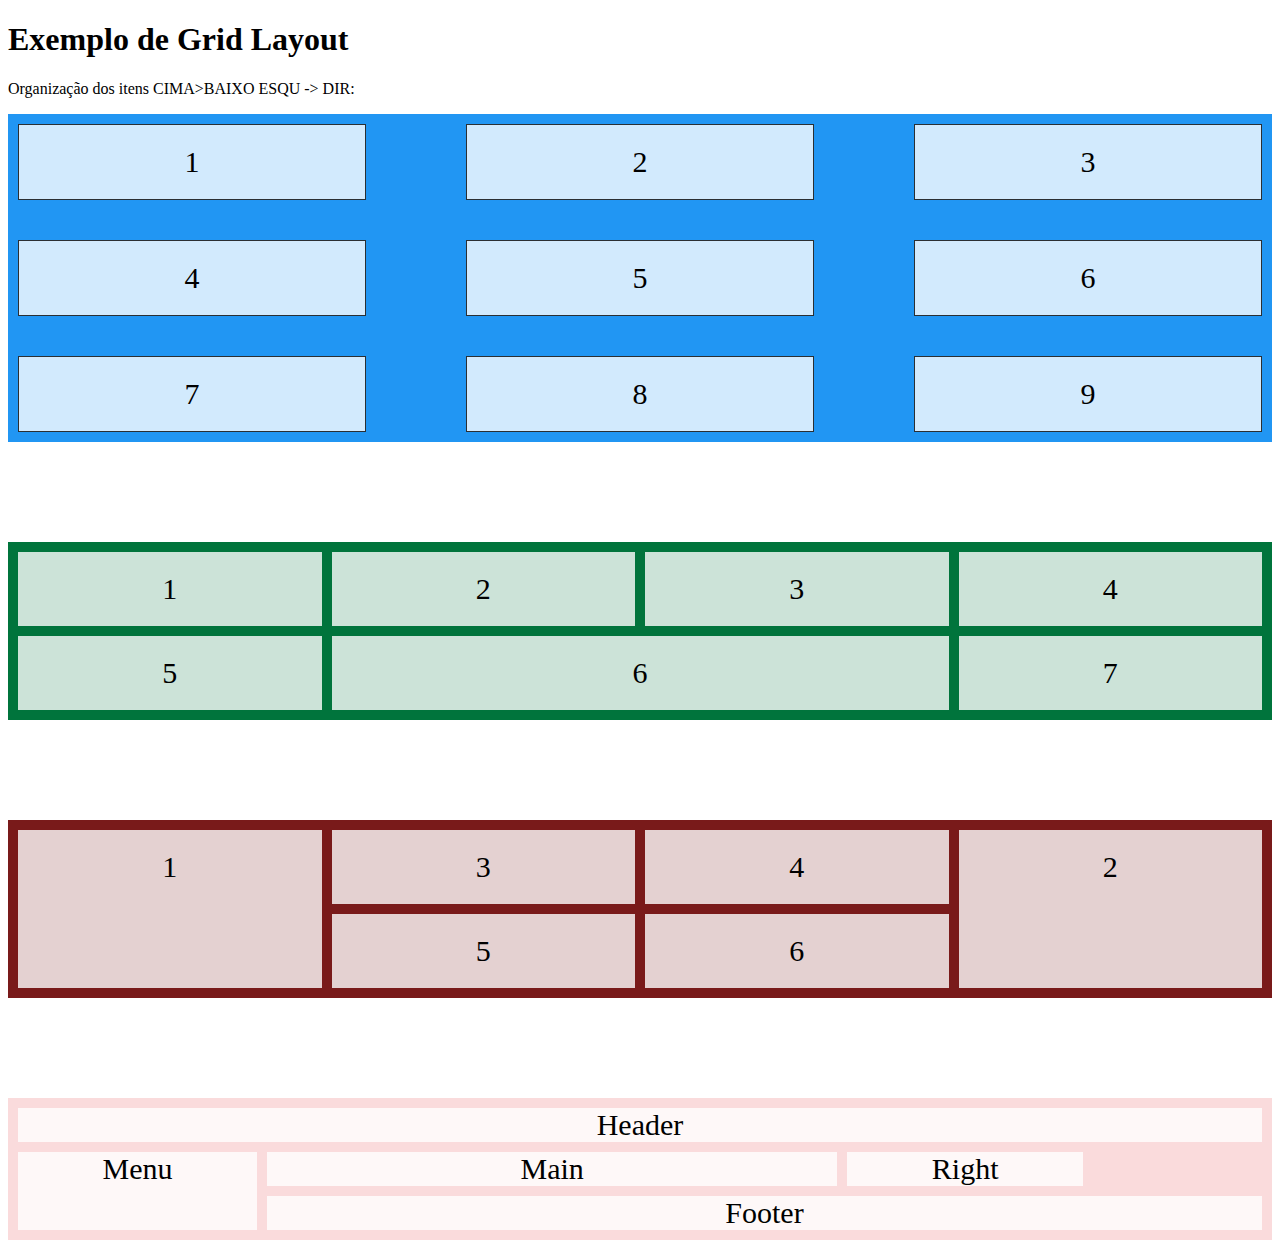
==== exem-display-grid/grid-container.html @ cea05706 "Upload dos arquivos" ====
<!DOCTYPE html>
<html lang="en">
<head>
    <meta charset="UTF-8">
    <meta name="viewport" content="width=device-width, initial-scale=1.0">
    <title>Document</title>
    <link rel="stylesheet" href="gridlayout.css">
</head>
<body>
    
    <h1> Exemplo de Grid Layout</h1>
    <p>Organização dos itens CIMA>BAIXO  ESQU -> DIR:</p>

    <div class="grid-container1">
       
        <div class="grid-item">1</div>
        <div class="grid-item">2</div>
        <div class="grid-item">3</div>
        <div class="grid-item">4</div>
        <div class="grid-item">5</div>
        <div class="grid-item">6</div>
        <div class="grid-item">7</div>
        <div class="grid-item">8</div>
        <div class="grid-item">9</div>
        
    </div>

    <div class="grid-container2">
        
        <div class="item1">1</div>
        <div class="item2">2</div>
        <div class="item3">3</div>
        <div class="item4">4</div>
        <div class="item5">5</div>
        <div class="item6">6</div>
        <div class="item7">7</div>

    </div>

    
    <div class="grid-container3">
        
        <div class="item1t">1</div>
        <div class="item2t">2</div>
        <div class="item3t">3</div>
        <div class="item4t">4</div>
        <div class="item5t">5</div>
        <div class="item6t">6</div>
        
    </div>

    <div class="grid-container4">
        
        <div class="item1x">Header</div>
        <div class="item2x">Menu</div>
        <div class="item3x">Main</div>
        <div class="item4x">Right</div>
        <div class="item5x">Footer</div>
        
        
    </div>

    
</body>
</html>
---- exem-display-grid/gridlayout.css ----
.grid-container1 {
    display: grid;
    grid-template-columns: auto auto auto;
    background-color: #2196F3;
    gap: 40px 100px;
    padding: 10px;
}

.grid-item {
    background-color: rgba(255, 255, 255, 0.8);
    border: 1px solid rgba(0, 0, 0, 0.8);
    padding: 20px;
    font-size: 30px;
    text-align: center;
}

.grid-container2 {
    display: grid;
    grid-template-columns: auto auto auto auto;
    gap: 10px;
    background-color: #00743c;
    padding: 10px;
    margin: 100px auto;
}

.grid-container2 > div {
    background-color: rgba(255, 255, 255, 0.8);
    text-align: center;
    padding: 20px 0;
    font-size: 30px;
}

.item6 {
 grid-column: 2/4;
}

.grid-container3 {
    display: grid;
    grid-template-columns: auto auto auto auto;
    gap: 10px;
    background-color: #791a1a;
    padding: 10px;
    margin: 100px auto;
}

.grid-container3 > div {
    background-color: rgba(255, 255, 255, 0.8);
    text-align: center;
    padding: 20px 0;
    font-size: 30px;
}

.item1t {
    /* LINHA INICIAL- COLUNA INICIAL - LINHA FINAL - COLUNA FINAL */
    grid-area: 1 / 1 / 3 / 1;
}

.item2t {
    grid-area: 1 / 4 / 3 / 4;
}

.grid-container4 {
    display: grid;
    grid-template-areas: 
    'header header header header header header'
    'menu main main main right righ'
    'menu footer footer footer footer footer';
    gap: 10px;
    background-color: #fadbdc;
    padding: 10px;
}

.grid-container4 > div {
    background-color: rgba(255, 255, 255, 0.8);
    text-align: center;
    pad: 20px 0;
    font-size: 30px;
}

.item1x {grid-area:  header;}
.item2x {grid-area:  menu;}
.item3x {grid-area:  main;}
.item4x {grid-area:  right;}
.item5x {grid-area:  footer;}


@media  screen and (max-width: 600px) {
    .grid-container4 {
        grid-template-areas: 
         'header'
         'menu'
         'main'
         'right'
         'footer';
        ;
    }
    
}
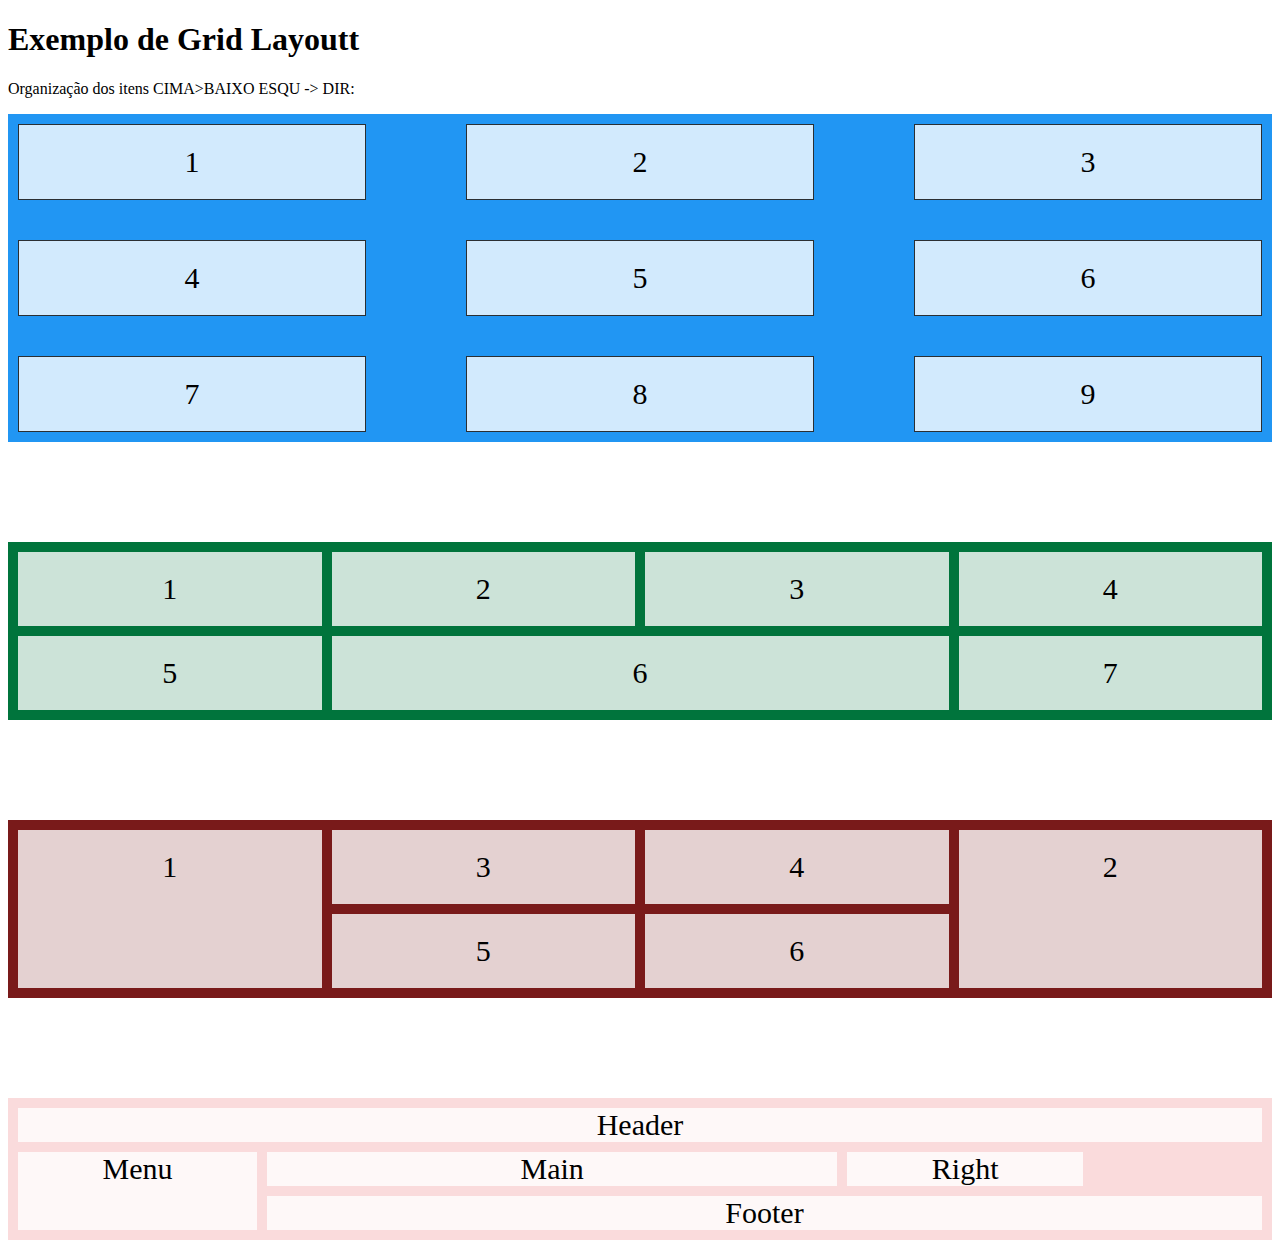
==== commit d7221614: "Commit inicial" ====
--- a/exem-display-grid/grid-container.html
+++ b/exem-display-grid/grid-container.html
@@ -8,7 +8,7 @@
 </head>
 <body>
     
-    <h1> Exemplo de Grid Layout</h1>
+    <h1> Exemplo de Grid Layoutt</h1>
     <p>Organização dos itens CIMA>BAIXO  ESQU -> DIR:</p>
 
     <div class="grid-container1">
